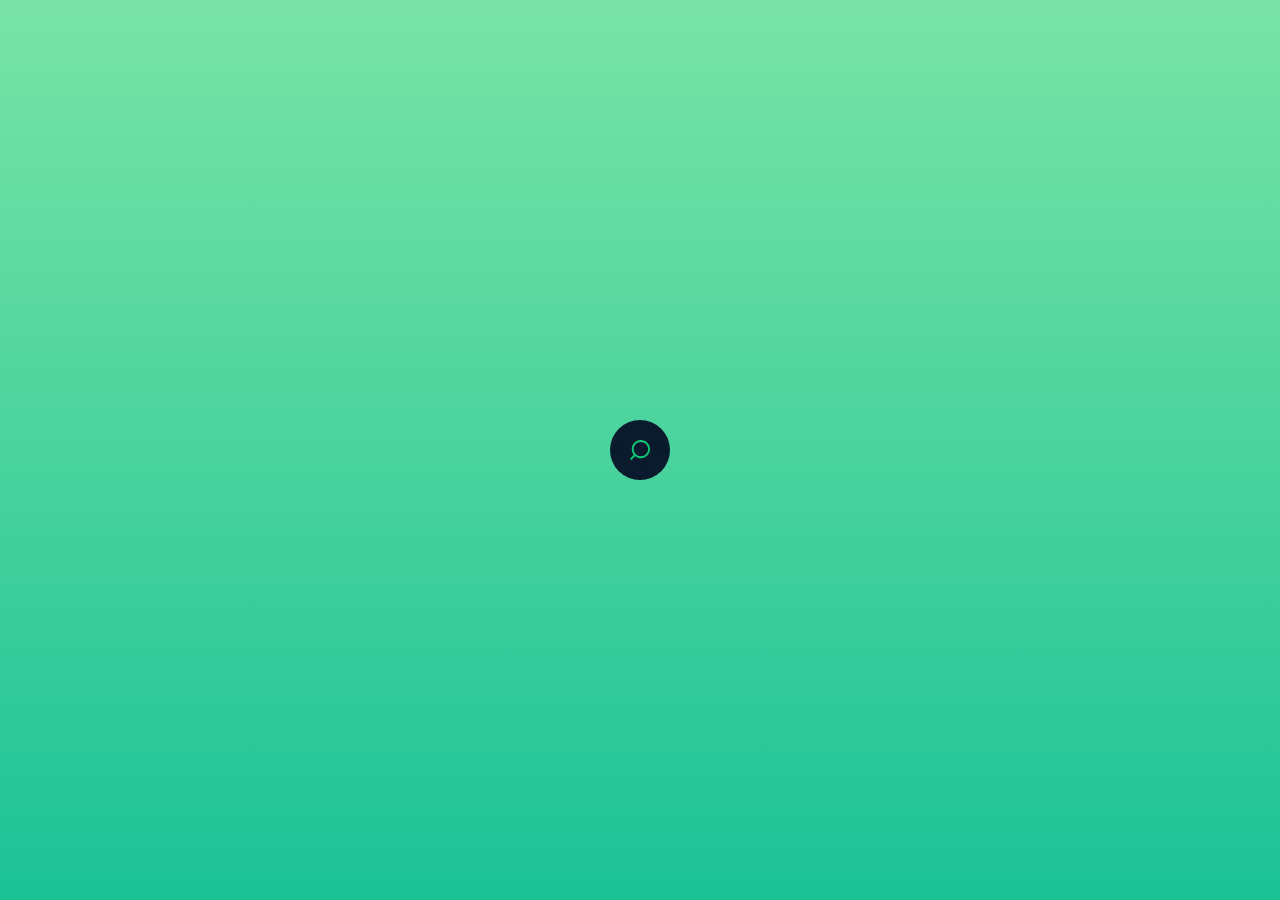
==== index.html @ 52824dff "update index.html" ====
<!DOCTYPE html>
<html lang="pt-br">
<head>
	<meta charset="UTF-8">
	<meta name="viewport" content="width=device-width, initial-scale=1.0">
	<meta http-equiv="X-UA-Compatible" content="ie=edge">
	<link rel="stylesheet" href="styles/style.css" type="text/css" media="all" />
	<title>Document</title>
</head>
<body>
	<div class="search-box">
		<input type="text" class="search-txt" placeholder="Pesquisar"/>
		<a href="#" class="search-btn">
			<img src="imagens/loupe-search.svg" alt="Lupa" height="20" width="20"/>
		</a>
	</div>
</body>
</html>
---- styles/style.css ----
body {
	margin: 0;
	height: 100vh;
	width: 100vw;
	background-image: linear-gradient(#79e4a6, #1bc296);
	font-family: Arial, Helvetica, Sans-Serif;
}

.search-box {
	position: absolute;
	top: 50%;
	left: 50%;
	transform: translate(-50%, -50%);
	background-color: #0a1b2d;
	height: 40px;
	padding: 10px;
	border-radius: 40px;
	display: flex;
	justify-content: space-between;
	align-items: center;
}

.search-txt {
	border: none;
	background: none;
	outline: none;
	padding: 0;
	color: #f0f5fb;
	font-size: 16px;
	line-height: 40px;
	width: 0;
  transition: .5s;
}

::-webkit-input-placeholder {
	color: #1e3754;
}

.search-btn {
	width: 40px;
	height: 40px;
	border-radius: 50%;
	background-color: #0a1b2d;
	display: flex;
	justify-content: center;
	align-items: center;
}

.search-box:hover > .search-txt {
	width: 240px;
	padding: 0 6px;
}

.search-box:hover > .search-btn {
	background-color:  #f0f5fb;
	transition: .5s;
}
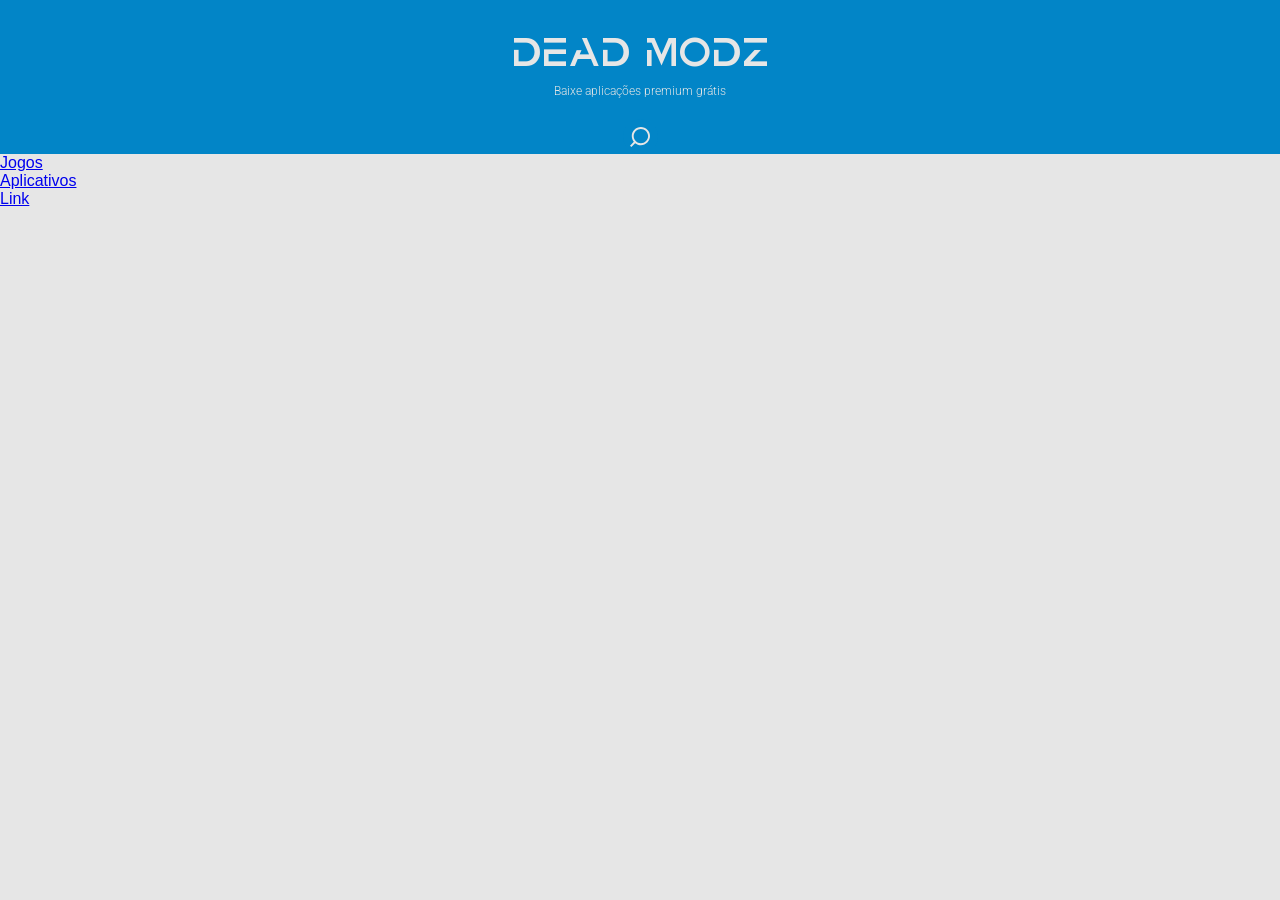
==== commit 94a11bad: "update index.html" ====
--- a/index.html
+++ b/index.html
@@ -4,15 +4,34 @@
 	<meta charset="UTF-8">
 	<meta name="viewport" content="width=device-width, initial-scale=1.0">
 	<meta http-equiv="X-UA-Compatible" content="ie=edge">
-	<link rel="stylesheet" href="styles/style.css" type="text/css" media="all" />
-	<title>Document</title>
+	<link rel="stylesheet" href="styles/style.css"/>
+	<title>Dead Modz</title>
 </head>
 <body>
-	<div class="search-box">
-		<input type="text" class="search-txt" placeholder="Pesquisar"/>
-		<a href="#" class="search-btn">
-			<img src="imagens/loupe-search.svg" alt="Lupa" height="20" width="20"/>
-		</a>
-	</div>
+	<header>
+		<h1>Dead Modz</h1>
+		<p>Baixe aplicações premium grátis</p>
+	</header>
+	<nav>
+	 <div class="search-box">
+	 	<input type="text" placeholder="Pesquisar" class="search-txt">
+	 	<a href="#" class="search-btn">
+	 		<img src="imagens/loupe-search.svg" alt="Lupa" height="20" width="20"/>
+	 	</a>
+	 </div>
+	 <div class="menu">
+	 	<a href="#" target="_blank">Jogos</a>
+	 	<br>
+	 	<a href="#" target="_blank">Aplicativos</a>
+	 	<br>
+	 	<a href="#" target="_blank">Link</a>
+	 	<br>
+	 </div>
+	</nav>
+	<main>
+		<section>
+			
+		</section>
+	</main>
 </body>
 </html>
--- a/styles/style.css
+++ b/styles/style.css
@@ -1,57 +1,87 @@
+@charset "UTF-8";
+
+@import url('https://fonts.googleapis.com/css2?family=Roboto:ital,wght@0,100;0,300;0,400;0,500;0,700;0,900;1,100;1,300;1,400;1,500;1,700;1,900&display=swap');
+
+@font-face  {
+   font-family: 'Zeniq';
+   src: url('/fontes/Zeniq.ttf') format('truetype');
+}
+
+:root {
+	--cor01: #e6e6e6;
+	--cor02: hsl(200, 98%, 39.4%);
+	--cor03:  #00aaff;
+	
+	--fonte-t: 'Zeniq';
+	--fonte-p: 'Roboto', sans-serif;
+	--fonte-padrao: Arial, Helvetica, sans-serif;
+}
+
+* {
+	margin: 0;
+	padding: 0;
+}
+
 body {
-	margin: 0;
 	height: 100vh;
 	width: 100vw;
-	background-image: linear-gradient(#79e4a6, #1bc296);
-	font-family: Arial, Helvetica, Sans-Serif;
+	background-color: var(--cor01);
+	font-family: var(--fonte-padrao);
+}
+
+header {
+	background-color: var(--cor02);
+	color: var(--cor01);
+	text-align: center;
+	height: 11vh;
+	padding-top: 20px;
+}
+
+header > h1 {
+	font-family: var(--fonte-t);
+	font-size: 40px;
+  margin-top: 15px;
+  font-weight: normal;
+}
+
+header > p {
+	font-family: var(--fonte-p);
+	font-weight: 300;
+	font-size: 12px;
+	margin: 10px 0 10px 0;
 }
 
 .search-box {
-	position: absolute;
-	top: 50%;
-	left: 50%;
-	transform: translate(-50%, -50%);
-	background-color: #0a1b2d;
-	height: 40px;
-	padding: 10px;
-	border-radius: 40px;
+	background-color: var(--cor02);
 	display: flex;
-	justify-content: space-between;
+	justify-content: center;
 	align-items: center;
+	height: 35px;
 }
 
 .search-txt {
 	border: none;
 	background: none;
 	outline: none;
-	padding: 0;
-	color: #f0f5fb;
-	font-size: 16px;
-	line-height: 40px;
+	color: var(--cor01);
 	width: 0;
-  transition: .5s;
+	transition: .5s;
 }
 
 ::-webkit-input-placeholder {
-	color: #1e3754;
+	color: var(--cor02);
 }
 
 .search-btn {
-	width: 40px;
-	height: 40px;
-	border-radius: 50%;
-	background-color: #0a1b2d;
+	background-color: var(--cor02);
+	height: 35px;
+	width: 35px;
 	display: flex;
 	justify-content: center;
 	align-items: center;
+	border-radius: 50%;
 }
 
 .search-box:hover > .search-txt {
-	width: 240px;
-	padding: 0 6px;
-}
-
-.search-box:hover > .search-btn {
-	background-color:  #f0f5fb;
-	transition: .5s;
+	width: 200px;
 }
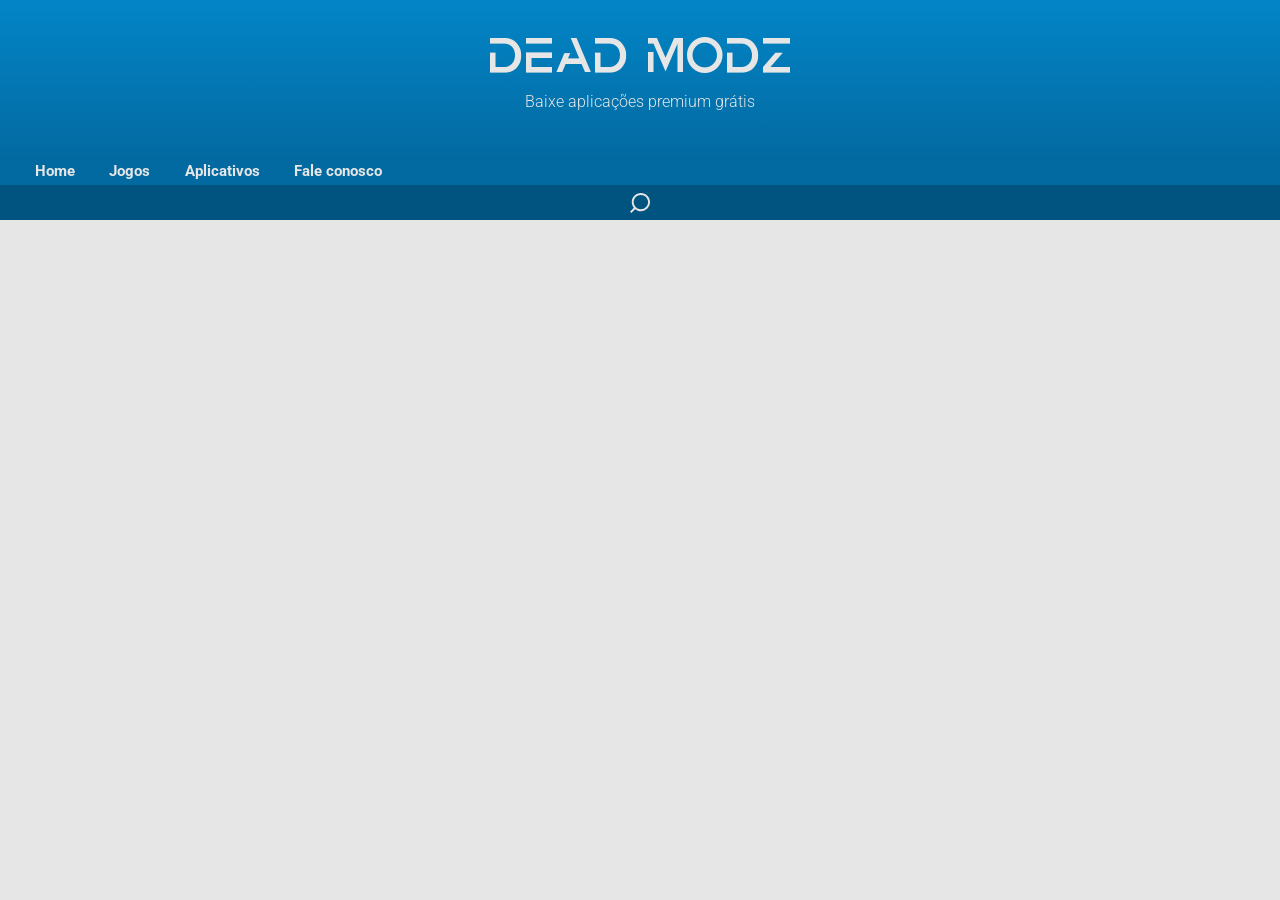
==== commit 6431cb72: "update index.html" ====
--- a/index.html
+++ b/index.html
@@ -5,6 +5,9 @@
 	<meta name="viewport" content="width=device-width, initial-scale=1.0">
 	<meta http-equiv="X-UA-Compatible" content="ie=edge">
 	<link rel="stylesheet" href="styles/style.css"/>
+	
+<link rel="stylesheet" href="https://cdnjs.cloudflare.com/ajax/libs/font-awesome/5.1.0/css/all.css" integrity="sha512-ajhUYg8JAATDFejqbeN7KbF2zyPbbqz04dgOLyGcYEk/MJD3V+HJhJLKvJ2VVlqrr4PwHeGTTWxbI+8teA7snw==" crossorigin="anonymous" referrerpolicy="no-referrer" />
+    
 	<title>Dead Modz</title>
 </head>
 <body>
@@ -13,24 +16,22 @@
 		<p>Baixe aplicações premium grátis</p>
 	</header>
 	<nav>
+	 <div class="menu">
+	 	<a href="#" class="links">Home</a>
+	 	<a href="#" class="links">Jogos</a>
+	 	<a href="#" class="links">Aplicativos</a>
+	 	<a href="#" class="links">Fale conosco</a>
+	 </div>
 	 <div class="search-box">
 	 	<input type="text" placeholder="Pesquisar" class="search-txt">
 	 	<a href="#" class="search-btn">
 	 		<img src="imagens/loupe-search.svg" alt="Lupa" height="20" width="20"/>
 	 	</a>
 	 </div>
-	 <div class="menu">
-	 	<a href="#" target="_blank">Jogos</a>
-	 	<br>
-	 	<a href="#" target="_blank">Aplicativos</a>
-	 	<br>
-	 	<a href="#" target="_blank">Link</a>
-	 	<br>
-	 </div>
 	</nav>
 	<main>
 		<section>
-			
+		
 		</section>
 	</main>
 </body>
--- a/styles/style.css
+++ b/styles/style.css
@@ -10,7 +10,8 @@
 :root {
 	--cor01: #e6e6e6;
 	--cor02: hsl(200, 98%, 39.4%);
-	--cor03:  #00aaff;
+	--cor03: hsl(201, 96.3%, 32.2%);
+	--cor04: #015380;
 	
 	--fonte-t: 'Zeniq';
 	--fonte-p: 'Roboto', sans-serif;
@@ -30,16 +31,17 @@
 }
 
 header {
-	background-color: var(--cor02);
+	background-image: linear-gradient(var(--cor02), var(--cor03));
 	color: var(--cor01);
 	text-align: center;
-	height: 11vh;
+	height: 13vh;
 	padding-top: 20px;
+	padding-bottom: 20px;
 }
 
 header > h1 {
 	font-family: var(--fonte-t);
-	font-size: 40px;
+	font-size: 3em;
   margin-top: 15px;
   font-weight: normal;
 }
@@ -47,12 +49,16 @@
 header > p {
 	font-family: var(--fonte-p);
 	font-weight: 300;
-	font-size: 12px;
+	font-size: 1em;
 	margin: 10px 0 10px 0;
 }
 
+nav {
+	background-color: var(--cor03);
+}
+
 .search-box {
-	background-color: var(--cor02);
+	background-color: var(--cor04);
 	display: flex;
 	justify-content: center;
 	align-items: center;
@@ -73,15 +79,42 @@
 }
 
 .search-btn {
-	background-color: var(--cor02);
+	background-color: var(--cor04);
 	height: 35px;
 	width: 35px;
 	display: flex;
 	justify-content: center;
 	align-items: center;
 	border-radius: 50%;
+	transition: .5s;
 }
 
 .search-box:hover > .search-txt {
-	width: 200px;
-}+	width: 300px;
+}
+
+.menu {
+	background-color: var(--cor03);
+	padding:5px;
+}
+
+.links {
+	text-decoration: none;
+	color: var(--cor01);
+	font-family: var(--fonte-p);
+	font-weight: bold;
+	font-size: 15px;
+	margin-left: 30px;
+	transition: .5s;
+}
+
+.links:hover {
+	background-color: var(--cor02);
+	color: white;
+	font-weight: bolder;
+	border-radius: 10px;
+	padding: 5px;
+	
+}
+
+
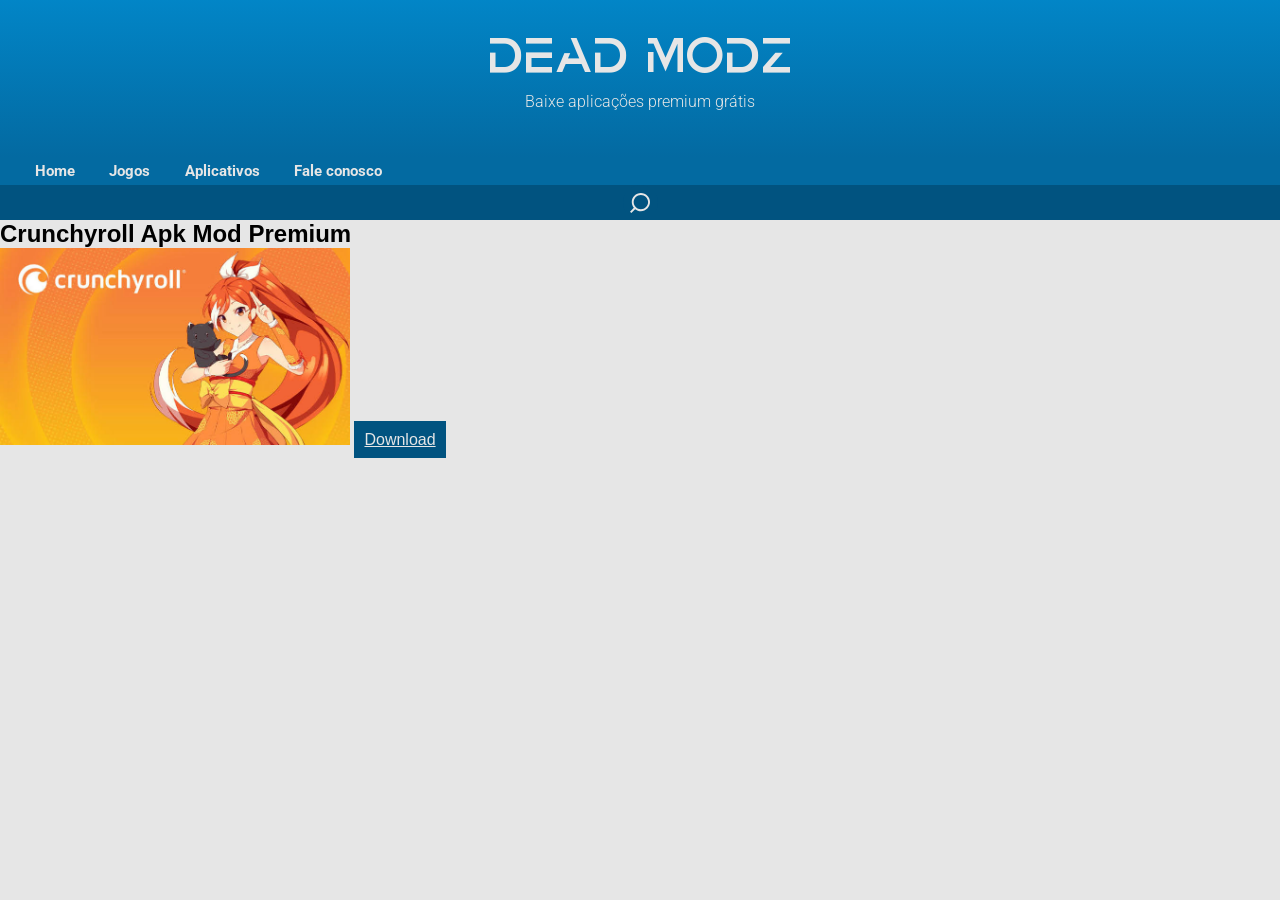
==== commit 74278c5f: "update index.html" ====
--- a/index.html
+++ b/index.html
@@ -31,7 +31,9 @@
 	</nav>
 	<main>
 		<section>
-		
+		<h2>Crunchyroll Apk Mod Premium</h2>
+		<img src="imagens/crunchyroll.jpeg" alt="Crunchyroll" class="foto-apps"/>
+		<a href="#" class="download">Download</a>
 		</section>
 	</main>
 </body>
--- a/styles/style.css
+++ b/styles/style.css
@@ -114,7 +114,16 @@
 	font-weight: bolder;
 	border-radius: 10px;
 	padding: 5px;
-	
+	border: 1px solid white;
 }
 
+.foto-apps {
+	width: 350px;
+}
 
+.download {
+	background-color: var(--cor04);
+	color: var(--cor01);
+	padding: 10px;
+}
+
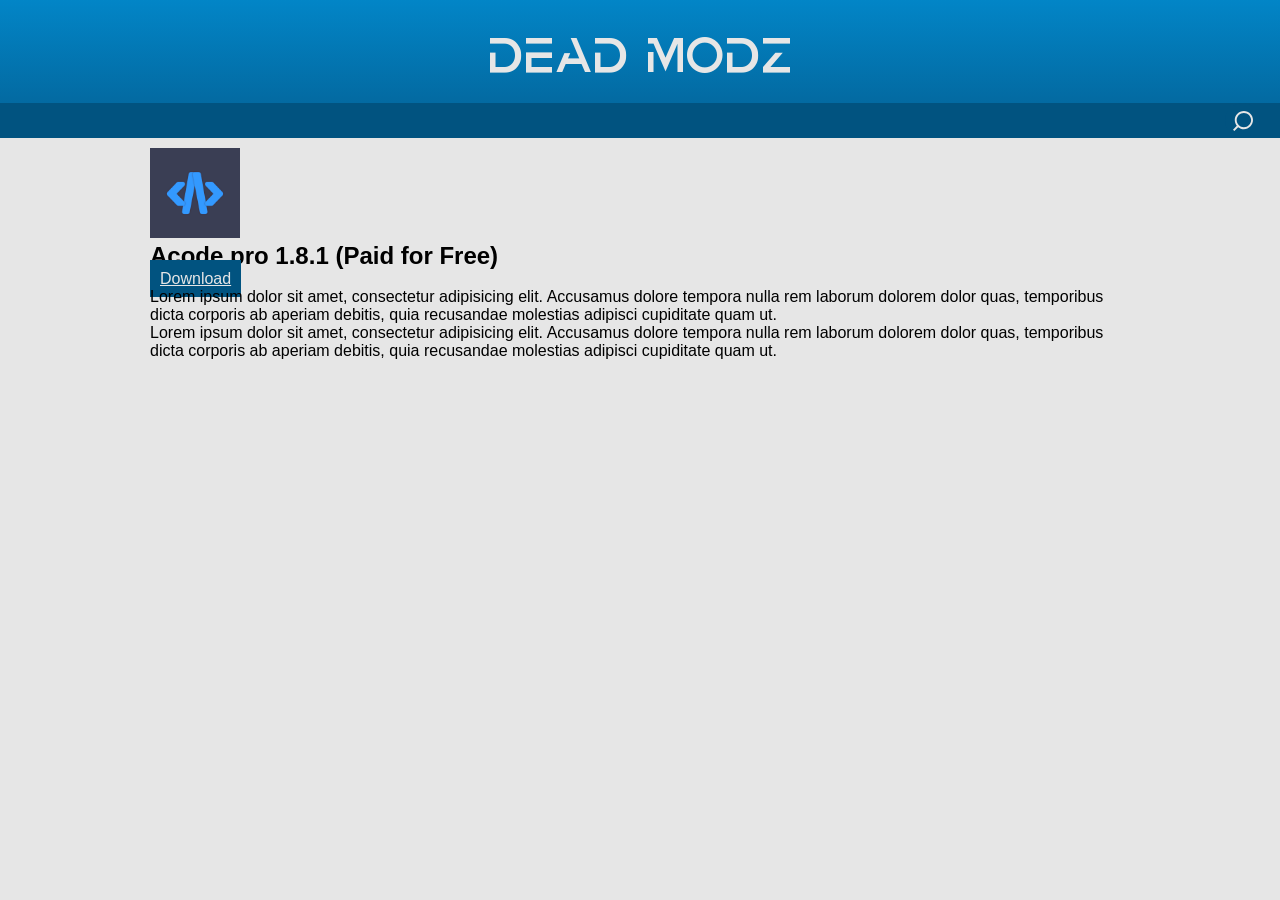
==== commit 385939af: "update index.html" ====
--- a/index.html
+++ b/index.html
@@ -1,5 +1,5 @@
 <!DOCTYPE html>
-<html lang="pt-br">
+<html lang="pt-br, en">
 <head>
 	<meta charset="UTF-8">
 	<meta name="viewport" content="width=device-width, initial-scale=1.0">
@@ -13,15 +13,8 @@
 <body>
 	<header>
 		<h1>Dead Modz</h1>
-		<p>Baixe aplicações premium grátis</p>
 	</header>
 	<nav>
-	 <div class="menu">
-	 	<a href="#" class="links">Home</a>
-	 	<a href="#" class="links">Jogos</a>
-	 	<a href="#" class="links">Aplicativos</a>
-	 	<a href="#" class="links">Fale conosco</a>
-	 </div>
 	 <div class="search-box">
 	 	<input type="text" placeholder="Pesquisar" class="search-txt">
 	 	<a href="#" class="search-btn">
@@ -30,10 +23,13 @@
 	 </div>
 	</nav>
 	<main>
-		<section>
-		<h2>Crunchyroll Apk Mod Premium</h2>
-		<img src="imagens/crunchyroll.jpeg" alt="Crunchyroll" class="foto-apps"/>
-		<a href="#" class="download">Download</a>
+		<section class="apps">
+		
+		<img src="imagens/logo-acode.png" alt="Acode" class="logo-apps"/>
+		<h2>Acode pro 1.8.1 (Paid for Free)</h2>
+		<a href="https://seulink.online/acodepro" class="download">Download</a>
+		<p>Lorem ipsum dolor sit amet, consectetur adipisicing elit. Accusamus dolore tempora nulla rem laborum dolorem dolor quas, temporibus dicta corporis ab aperiam debitis, quia recusandae molestias adipisci cupiditate quam ut.</p>
+		<p>Lorem ipsum dolor sit amet, consectetur adipisicing elit. Accusamus dolore tempora nulla rem laborum dolorem dolor quas, temporibus dicta corporis ab aperiam debitis, quia recusandae molestias adipisci cupiditate quam ut.</p>
 		</section>
 	</main>
 </body>
--- a/styles/style.css
+++ b/styles/style.css
@@ -24,19 +24,20 @@
 }
 
 body {
-	height: 100vh;
-	width: 100vw;
 	background-color: var(--cor01);
 	font-family: var(--fonte-padrao);
+	height: 100vh;
+	width: 100vw
 }
 
 header {
 	background-image: linear-gradient(var(--cor02), var(--cor03));
 	color: var(--cor01);
 	text-align: center;
-	height: 13vh;
+	height: 7vh;
 	padding-top: 20px;
 	padding-bottom: 20px;
+	position: relative;
 }
 
 header > h1 {
@@ -60,7 +61,7 @@
 .search-box {
 	background-color: var(--cor04);
 	display: flex;
-	justify-content: center;
+	justify-content: right;
 	align-items: center;
 	height: 35px;
 }
@@ -82,6 +83,7 @@
 	background-color: var(--cor04);
 	height: 35px;
 	width: 35px;
+	margin-right: 20px;
 	display: flex;
 	justify-content: center;
 	align-items: center;
@@ -90,7 +92,14 @@
 }
 
 .search-box:hover > .search-txt {
-	width: 300px;
+	width: 90vw;
+	margin: 0 0 0 20px;
+}
+
+.menu-lateral {
+	background-color: red;
+	width: 30vw;
+	height: 100vw;
 }
 
 .menu {
@@ -117,8 +126,18 @@
 	border: 1px solid white;
 }
 
-.foto-apps {
-	width: 350px;
+main {
+	display: block;
+	margin: auto;
+  min-width: 700px;
+  max-width: 1000px;
+
+.apps {
+	margin: 10px
+}
+
+.logo-apps {
+	width: 90px;
 }
 
 .download {
@@ -127,3 +146,6 @@
 	padding: 10px;
 }
 
+
+
+
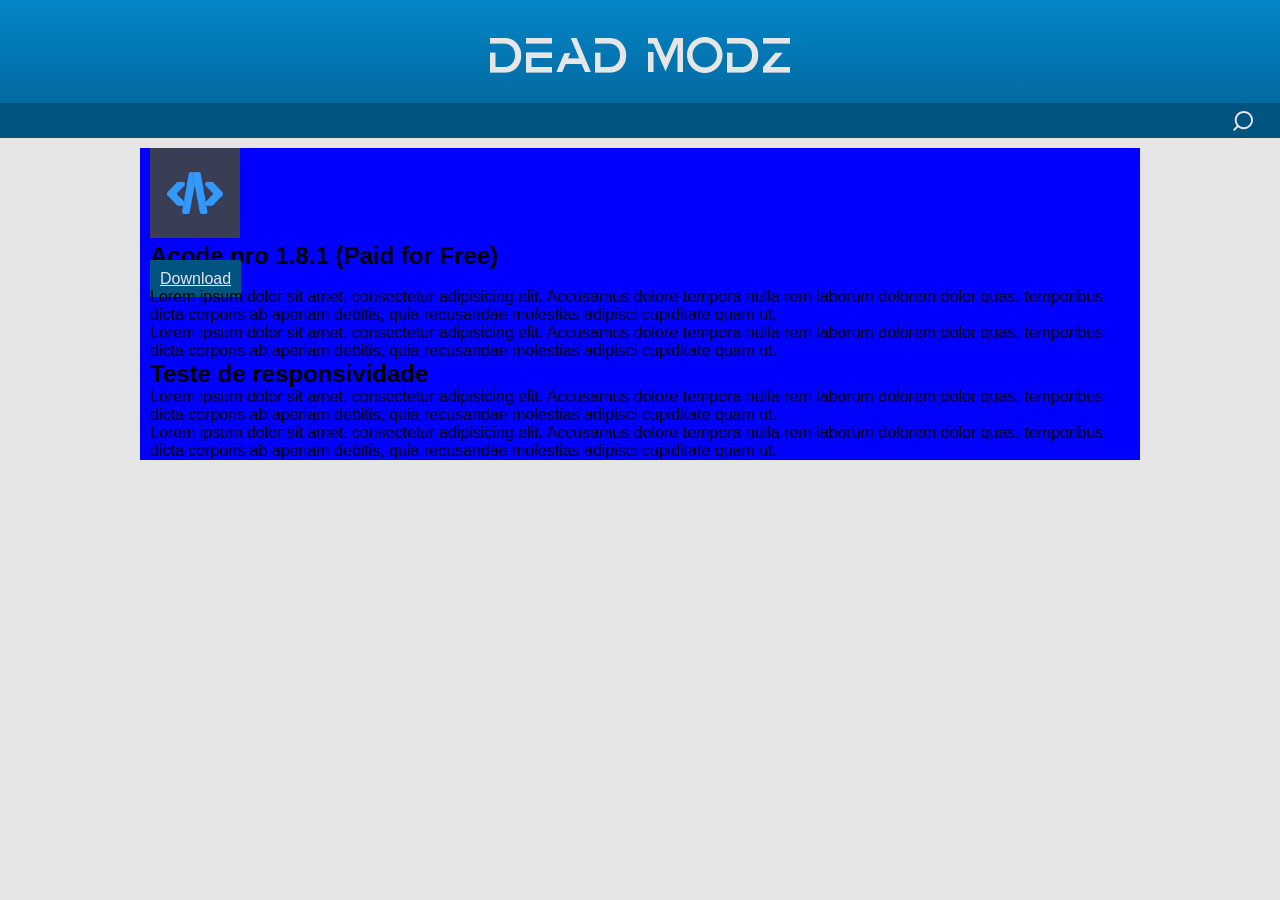
==== commit de99ff41: "update index.html" ====
--- a/index.html
+++ b/index.html
@@ -30,6 +30,9 @@
 		<a href="https://seulink.online/acodepro" class="download">Download</a>
 		<p>Lorem ipsum dolor sit amet, consectetur adipisicing elit. Accusamus dolore tempora nulla rem laborum dolorem dolor quas, temporibus dicta corporis ab aperiam debitis, quia recusandae molestias adipisci cupiditate quam ut.</p>
 		<p>Lorem ipsum dolor sit amet, consectetur adipisicing elit. Accusamus dolore tempora nulla rem laborum dolorem dolor quas, temporibus dicta corporis ab aperiam debitis, quia recusandae molestias adipisci cupiditate quam ut.</p>
+		<h2>Teste de responsividade</h2>
+		<p>Lorem ipsum dolor sit amet, consectetur adipisicing elit. Accusamus dolore tempora nulla rem laborum dolorem dolor quas, temporibus dicta corporis ab aperiam debitis, quia recusandae molestias adipisci cupiditate quam ut.</p>
+		<p>Lorem ipsum dolor sit amet, consectetur adipisicing elit. Accusamus dolore tempora nulla rem laborum dolorem dolor quas, temporibus dicta corporis ab aperiam debitis, quia recusandae molestias adipisci cupiditate quam ut.</p>
 		</section>
 	</main>
 </body>
--- a/styles/style.css
+++ b/styles/style.css
@@ -27,7 +27,7 @@
 	background-color: var(--cor01);
 	font-family: var(--fonte-padrao);
 	height: 100vh;
-	width: 100vw
+	width: 100vw;
 }
 
 header {
@@ -127,10 +127,10 @@
 }
 
 main {
-	display: block;
-	margin: auto;
-  min-width: 700px;
-  max-width: 1000px;
+   background-color: blue;
+   margin: auto;
+   min-width: 250px;
+   max-width: 1000px;
 
 .apps {
 	margin: 10px
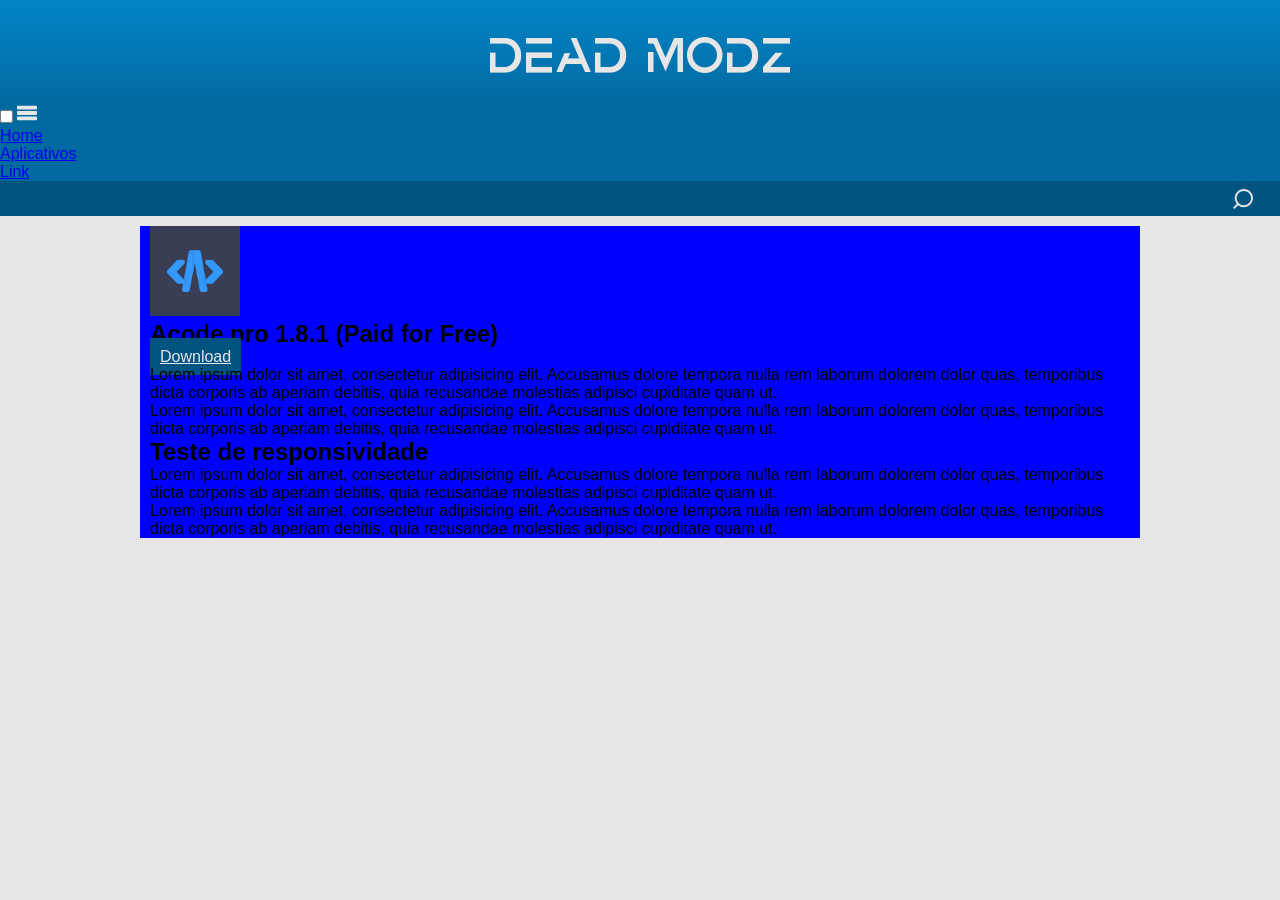
==== commit aadafd17: "update index.html" ====
--- a/index.html
+++ b/index.html
@@ -15,6 +15,18 @@
 		<h1>Dead Modz</h1>
 	</header>
 	<nav>
+		<input type="checkbox" id="menu" />
+		<label for="menu">
+			<img class="logo-menu" src="imagens/menu.svg" alt="Menu" height="20" width="20"/>
+		</label>
+		<div>
+			<ul>
+				<li><a href="#" class="links-menu">Home</a></li>
+				<li><a href="#" class="links-menu">Aplicativos</a></li>
+				<li><a href="#" class="links-menu">Link</a></li>
+			</ul>
+		</div>
+		
 	 <div class="search-box">
 	 	<input type="text" placeholder="Pesquisar" class="search-txt">
 	 	<a href="#" class="search-btn">
@@ -26,8 +38,10 @@
 		<section class="apps">
 		
 		<img src="imagens/logo-acode.png" alt="Acode" class="logo-apps"/>
-		<h2>Acode pro 1.8.1 (Paid for Free)</h2>
+			<h2>Acode pro 1.8.1 (Paid for Free)</h2>
 		<a href="https://seulink.online/acodepro" class="download">Download</a>
+	
+		
 		<p>Lorem ipsum dolor sit amet, consectetur adipisicing elit. Accusamus dolore tempora nulla rem laborum dolorem dolor quas, temporibus dicta corporis ab aperiam debitis, quia recusandae molestias adipisci cupiditate quam ut.</p>
 		<p>Lorem ipsum dolor sit amet, consectetur adipisicing elit. Accusamus dolore tempora nulla rem laborum dolorem dolor quas, temporibus dicta corporis ab aperiam debitis, quia recusandae molestias adipisci cupiditate quam ut.</p>
 		<h2>Teste de responsividade</h2>
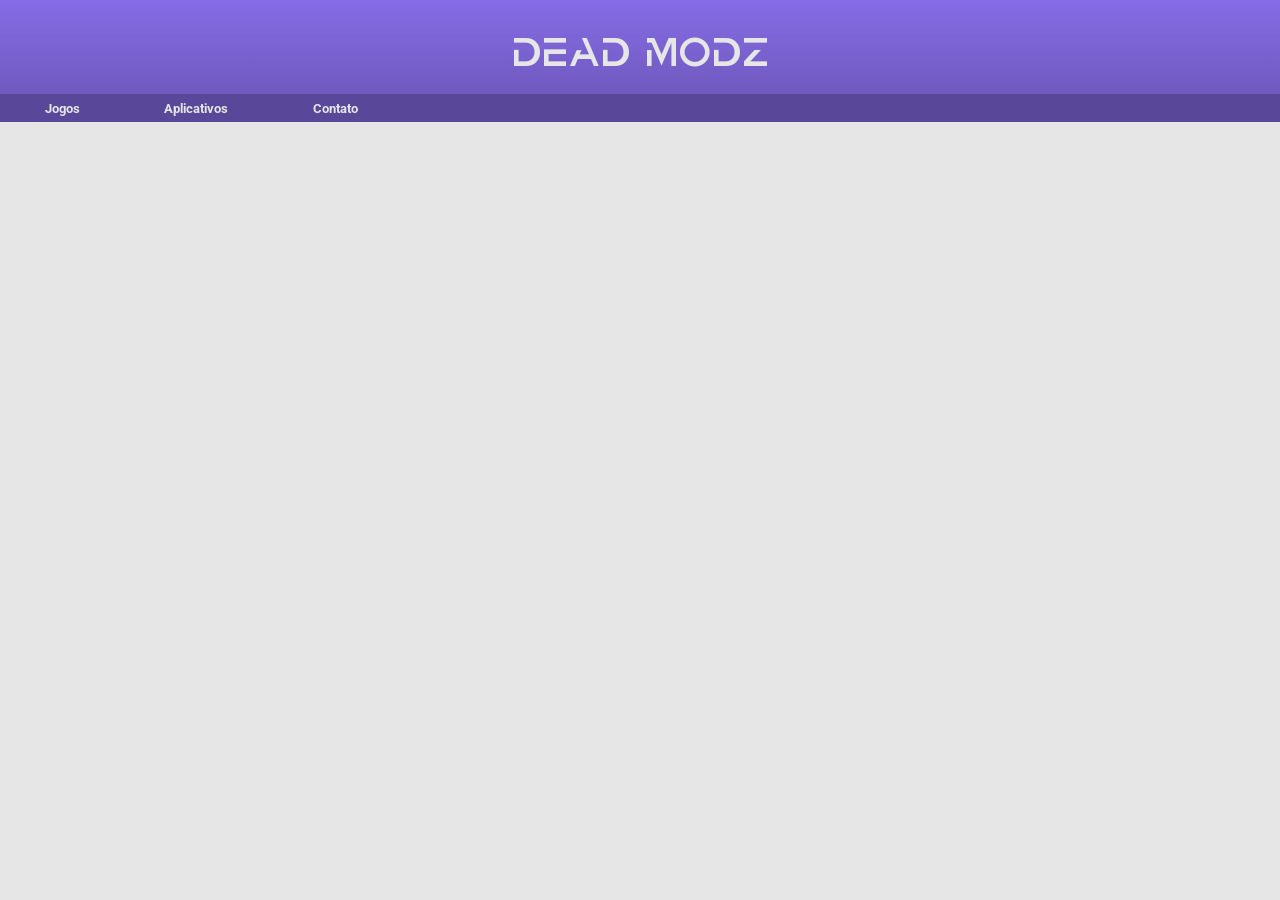
==== commit 1d221a7d: "update index.html" ====
--- a/index.html
+++ b/index.html
@@ -15,38 +15,14 @@
 		<h1>Dead Modz</h1>
 	</header>
 	<nav>
-		<input type="checkbox" id="menu" />
-		<label for="menu">
-			<img class="logo-menu" src="imagens/menu.svg" alt="Menu" height="20" width="20"/>
-		</label>
-		<div>
-			<ul>
-				<li><a href="#" class="links-menu">Home</a></li>
-				<li><a href="#" class="links-menu">Aplicativos</a></li>
-				<li><a href="#" class="links-menu">Link</a></li>
-			</ul>
-		</div>
-		
-	 <div class="search-box">
-	 	<input type="text" placeholder="Pesquisar" class="search-txt">
-	 	<a href="#" class="search-btn">
-	 		<img src="imagens/loupe-search.svg" alt="Lupa" height="20" width="20"/>
-	 	</a>
-	 </div>
+	
+		<a href="#">Jogos</a>
+		<a href="#">Aplicativos</a>
+		<a href="#">Contato</a>
 	</nav>
 	<main>
 		<section class="apps">
 		
-		<img src="imagens/logo-acode.png" alt="Acode" class="logo-apps"/>
-			<h2>Acode pro 1.8.1 (Paid for Free)</h2>
-		<a href="https://seulink.online/acodepro" class="download">Download</a>
-	
-		
-		<p>Lorem ipsum dolor sit amet, consectetur adipisicing elit. Accusamus dolore tempora nulla rem laborum dolorem dolor quas, temporibus dicta corporis ab aperiam debitis, quia recusandae molestias adipisci cupiditate quam ut.</p>
-		<p>Lorem ipsum dolor sit amet, consectetur adipisicing elit. Accusamus dolore tempora nulla rem laborum dolorem dolor quas, temporibus dicta corporis ab aperiam debitis, quia recusandae molestias adipisci cupiditate quam ut.</p>
-		<h2>Teste de responsividade</h2>
-		<p>Lorem ipsum dolor sit amet, consectetur adipisicing elit. Accusamus dolore tempora nulla rem laborum dolorem dolor quas, temporibus dicta corporis ab aperiam debitis, quia recusandae molestias adipisci cupiditate quam ut.</p>
-		<p>Lorem ipsum dolor sit amet, consectetur adipisicing elit. Accusamus dolore tempora nulla rem laborum dolorem dolor quas, temporibus dicta corporis ab aperiam debitis, quia recusandae molestias adipisci cupiditate quam ut.</p>
 		</section>
 	</main>
 </body>
--- a/styles/style.css
+++ b/styles/style.css
@@ -9,9 +9,11 @@
 
 :root {
 	--cor01: #e6e6e6;
-	--cor02: hsl(200, 98%, 39.4%);
-	--cor03: hsl(201, 96.3%, 32.2%);
-	--cor04: #015380;
+	--cor02: #866CE6;
+	--cor03: #7F66D9;
+	--cor04: #705ABF;
+	--cor05: #594899;
+	--cor06: #342A59;
 	
 	--fonte-t: 'Zeniq';
 	--fonte-p: 'Roboto', sans-serif;
@@ -31,10 +33,10 @@
 }
 
 header {
-	background-image: linear-gradient(var(--cor02), var(--cor03));
+	background-image: linear-gradient(var(--cor02), var(--cor04));
 	color: var(--cor01);
 	text-align: center;
-	height: 7vh;
+	height: 6vh;
 	padding-top: 20px;
 	padding-bottom: 20px;
 	position: relative;
@@ -42,7 +44,7 @@
 
 header > h1 {
 	font-family: var(--fonte-t);
-	font-size: 3em;
+	font-size: 2.5em;
   margin-top: 15px;
   font-weight: normal;
 }
@@ -55,95 +57,26 @@
 }
 
 nav {
-	background-color: var(--cor03);
+	background-color: var(--cor05);
+
+	padding: 5px;
 }
 
-.search-box {
-	background-color: var(--cor04);
-	display: flex;
-	justify-content: right;
-	align-items: center;
-	height: 35px;
-}
-
-.search-txt {
-	border: none;
-	background: none;
-	outline: none;
-	color: var(--cor01);
-	width: 0;
-	transition: .5s;
-}
-
-::-webkit-input-placeholder {
-	color: var(--cor02);
-}
-
-.search-btn {
-	background-color: var(--cor04);
-	height: 35px;
-	width: 35px;
-	margin-right: 20px;
-	display: flex;
-	justify-content: center;
-	align-items: center;
-	border-radius: 50%;
-	transition: .5s;
-}
-
-.search-box:hover > .search-txt {
-	width: 90vw;
-	margin: 0 0 0 20px;
-}
-
-.menu-lateral {
-	background-color: red;
-	width: 30vw;
-	height: 100vw;
-}
-
-.menu {
-	background-color: var(--cor03);
-	padding:5px;
-}
-
-.links {
+nav > a {
+  margin: 40px;
 	text-decoration: none;
 	color: var(--cor01);
 	font-family: var(--fonte-p);
 	font-weight: bold;
-	font-size: 15px;
-	margin-left: 30px;
-	transition: .5s;
-}
-
-.links:hover {
-	background-color: var(--cor02);
-	color: white;
-	font-weight: bolder;
-	border-radius: 10px;
-	padding: 5px;
-	border: 1px solid white;
+	font-size: 0.8em;
+	
 }
 
 main {
-   background-color: blue;
+   background-color: var(--cor02);
    margin: auto;
    min-width: 250px;
    max-width: 1000px;
-
-.apps {
-	margin: 10px
-}
-
-.logo-apps {
-	width: 90px;
-}
-
-.download {
-	background-color: var(--cor04);
-	color: var(--cor01);
-	padding: 10px;
 }
 
 
